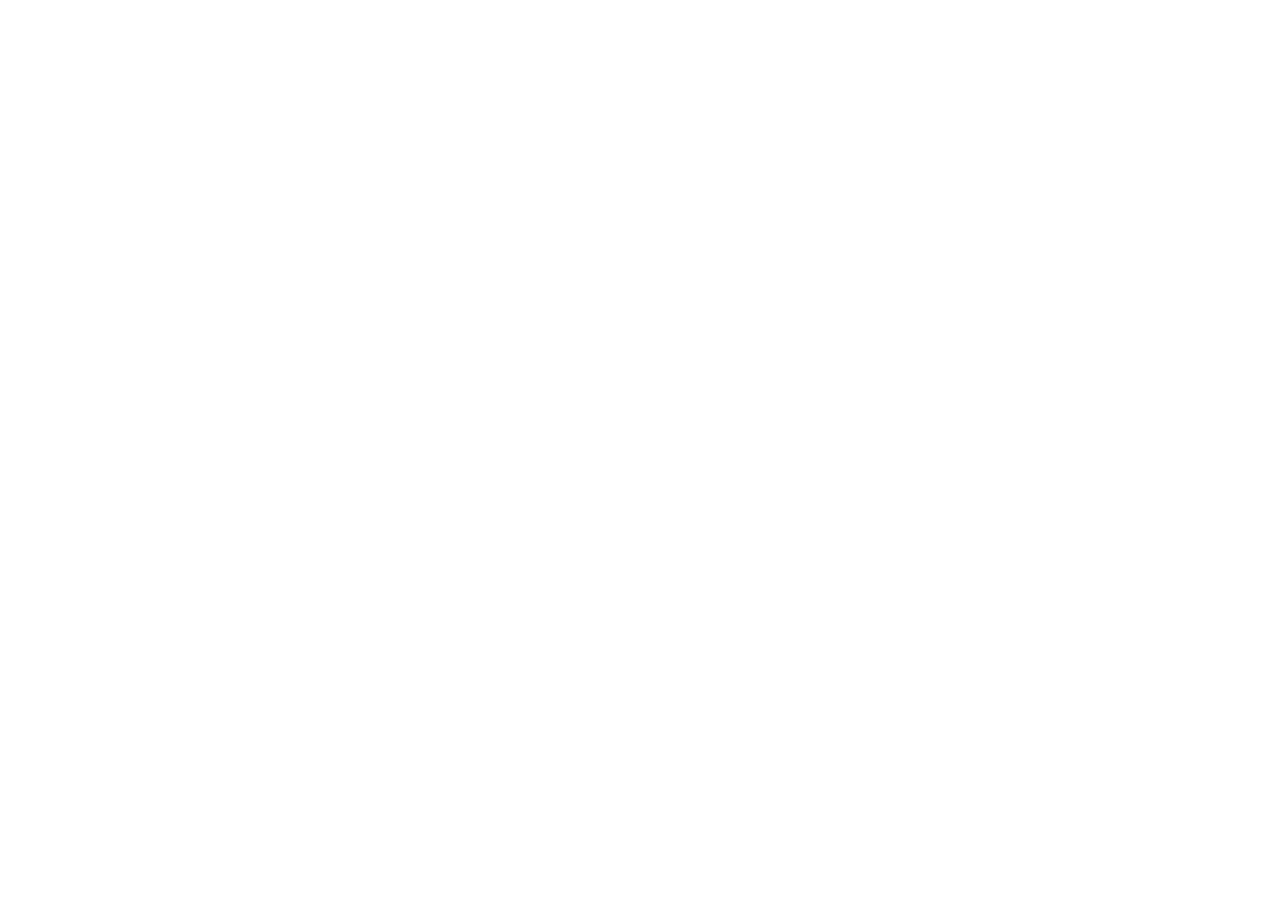
==== src/main/webapp/index.html @ b84094e3 "esta parte tem interface visual e algumas actualizacoes servidor" ====
<!doctype html>
<html lang="en">
<head>
  <meta charset="utf-8">
  <title>Geo5</title>
  <base href="/">
  <meta name="viewport" content="width=device-width, initial-scale=1">
  <link rel="icon" type="image/x-icon" href="favicon.ico">      
  <link href="https://fonts.googleapis.com/css?family=Roboto:300,400,500&display=swap" rel="stylesheet">
  <link href="https://fonts.googleapis.com/icon?family=Material+Icons" rel="stylesheet">
<link rel="stylesheet" href="styles.3a0076a97036e8a41285.css"></head>
<body class="mat-typography">
  <app-root></app-root>
<script src="runtime-es2015.1eba213af0b233498d9d.js" type="module"></script><script src="runtime-es5.1eba213af0b233498d9d.js" nomodule defer></script><script src="polyfills-es5.84963675a8c97dd2bc1e.js" nomodule defer></script><script src="polyfills-es2015.e4277e903aed07751db3.js" type="module"></script><script src="scripts.35bf00a12684053e76f3.js" defer></script><script src="main-es2015.e84b53b884e91dd5ecd4.js" type="module"></script><script src="main-es5.e84b53b884e91dd5ecd4.js" nomodule defer></script></body>
</html>
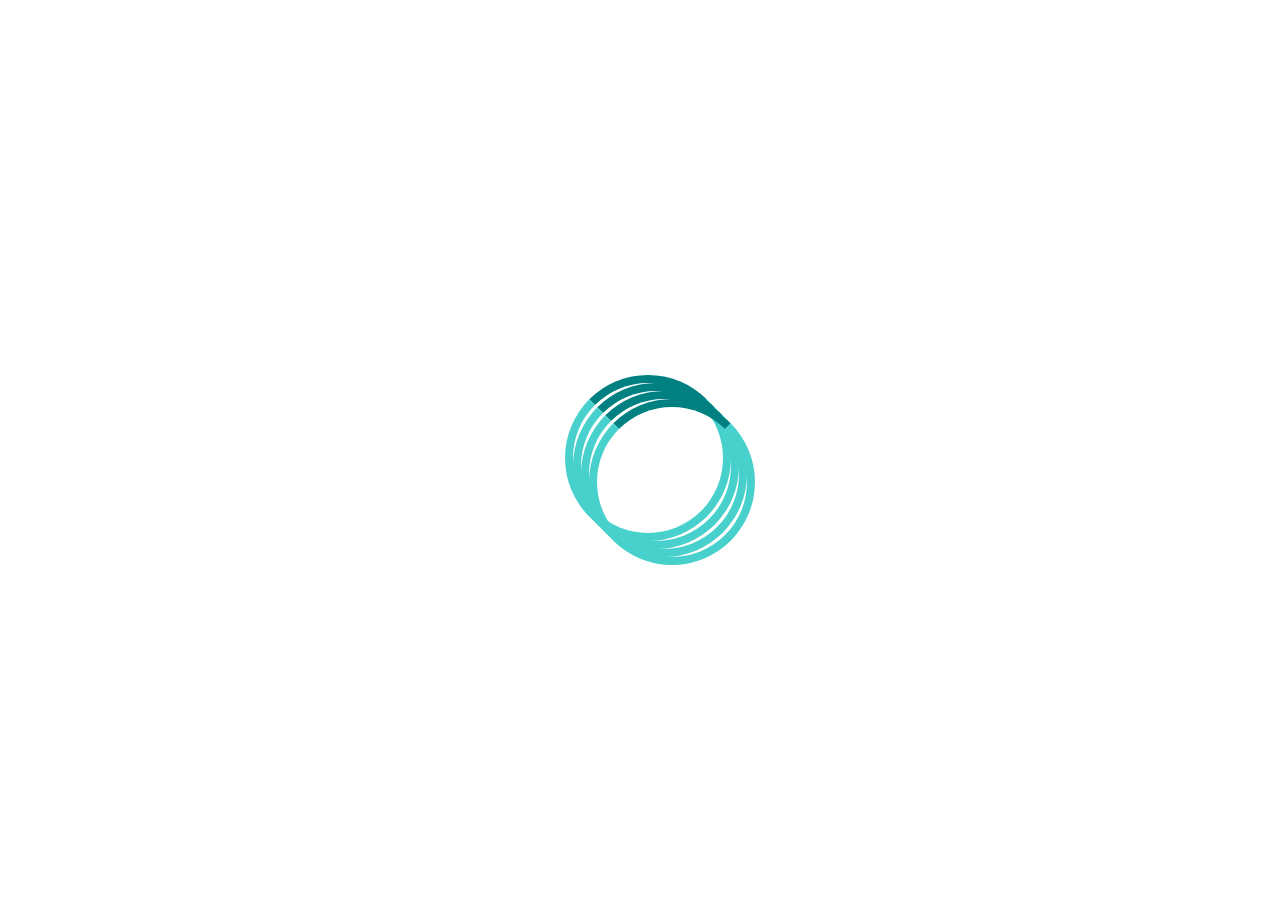
==== commit e7ddf119: "kk" ====
--- a/src/main/webapp/index.html
+++ b/src/main/webapp/index.html
@@ -5,11 +5,48 @@
   <title>Geo5</title>
   <base href="/">
   <meta name="viewport" content="width=device-width, initial-scale=1">
-  <link rel="icon" type="image/x-icon" href="favicon.ico">      
+  <link rel="icon" type="image/x-icon" href="assets\Geo5S-logoRedondo.png">      
   <link href="https://fonts.googleapis.com/css?family=Roboto:300,400,500&display=swap" rel="stylesheet">
   <link href="https://fonts.googleapis.com/icon?family=Material+Icons" rel="stylesheet">
-<link rel="stylesheet" href="styles.3a0076a97036e8a41285.css"></head>
+
+  <style>
+    #circle {
+    position: absolute;
+    top: 50%;
+    left: 50%;
+    transform: translate(-50%,-50%);
+	width: 150px;
+    height: 150px;	
+}
+
+.loader {
+    width: calc(100% - 0px);
+	height: calc(100% - 0px);
+	border: 8px solid #48D1CC;
+	border-top: 8px solid #008080;
+	border-radius: 50%;
+	animation: rotate 5s linear infinite;
+}
+
+@keyframes rotate {
+100% {transform: rotate(360deg);}
+} 
+    </style>
+
+<link rel="stylesheet" href="styles.18db4e1ac1d4f050e844.css"></head>
 <body class="mat-typography">
-  <app-root></app-root>
-<script src="runtime-es2015.1eba213af0b233498d9d.js" type="module"></script><script src="runtime-es5.1eba213af0b233498d9d.js" nomodule defer></script><script src="polyfills-es5.84963675a8c97dd2bc1e.js" nomodule defer></script><script src="polyfills-es2015.e4277e903aed07751db3.js" type="module"></script><script src="scripts.35bf00a12684053e76f3.js" defer></script><script src="main-es2015.e84b53b884e91dd5ecd4.js" type="module"></script><script src="main-es5.e84b53b884e91dd5ecd4.js" nomodule defer></script></body>
+  <app-root>
+    <div id="circle">
+      <div class="loader">
+        <div class="loader">
+            <div class="loader">
+               <div class="loader">
+    
+               </div>
+            </div>
+        </div>
+      </div>
+    </div> 
+  </div></app-root>
+<script src="runtime-es2015.1eba213af0b233498d9d.js" type="module"></script><script src="runtime-es5.1eba213af0b233498d9d.js" nomodule defer></script><script src="polyfills-es5.84963675a8c97dd2bc1e.js" nomodule defer></script><script src="polyfills-es2015.e4277e903aed07751db3.js" type="module"></script><script src="scripts.35bf00a12684053e76f3.js" defer></script><script src="main-es2015.aab62e3ab9b0e61d3e85.js" type="module"></script><script src="main-es5.aab62e3ab9b0e61d3e85.js" nomodule defer></script></body>
 </html>
